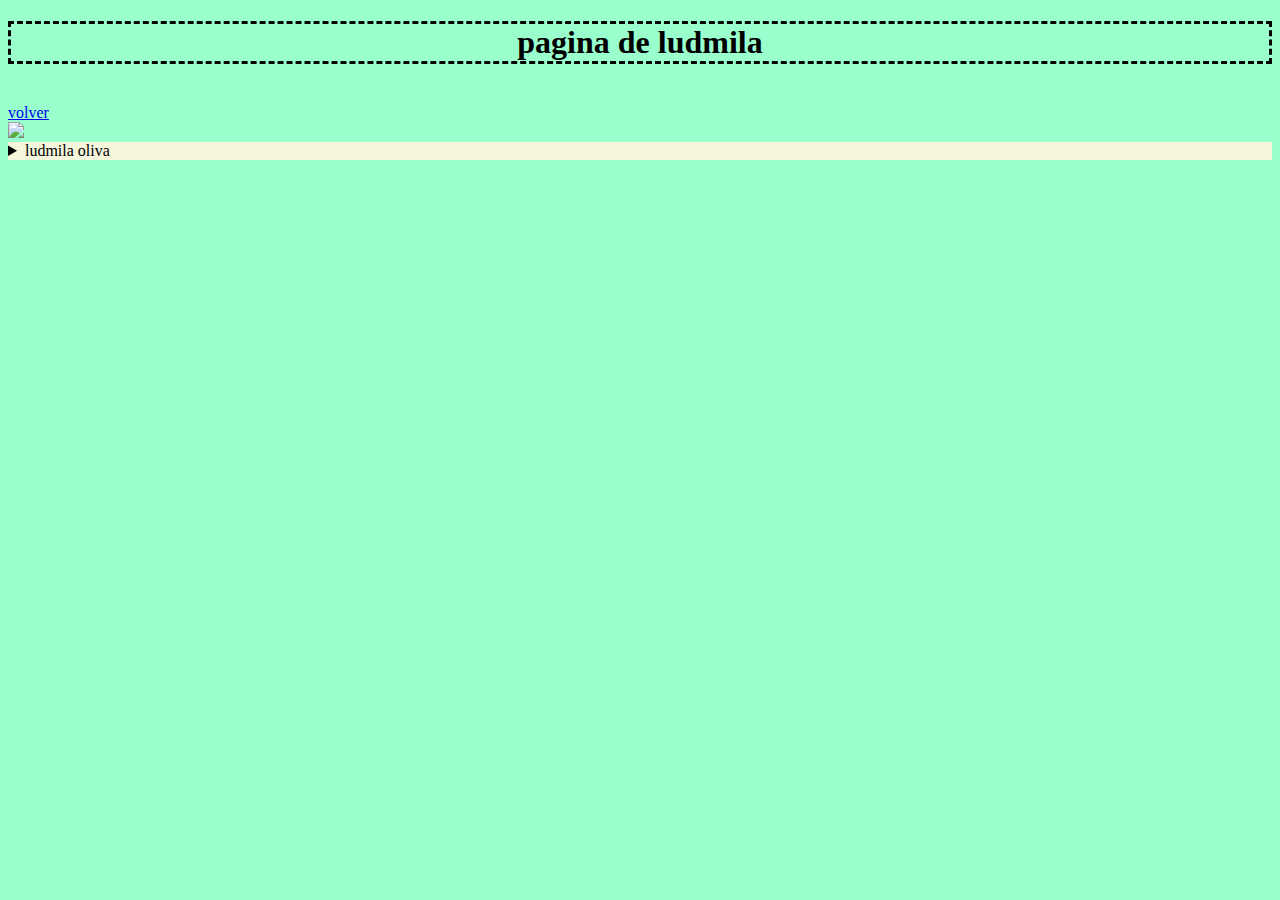
==== docs/pagina3.html @ e285dab0 "inicio del sitio web familiar" ====
<!DOCTYPE html>
<html lang="es">
<head>
    <meta charset="UTF-8">
    <meta http-equiv="X-UA-Compatible" content="IE=edge">
    <meta name="viewport" content="width=device-width, initial-scale=1.0">
    <title>Document</title>
    <link rel="stylesheet" href="../css/estilos.css">
    <style>
        h1 {
            color: black;
            border:dashed;
            text-align: center;
        }
    </style>
</head>
<body bgcolor="#99ffcc">
    <h1>pagina de ludmila</h1>
    <br>
    <a href="../index.html">volver</a>
    <br>
    <img src="img/yo.jpeg">
    <br>
    <details>
        <summary>ludmila oliva</summary>
    
        <p>Datos</p>
        <p>★nombre: ludmila Micaela Oliva</p>
        <p>★edad:17 años</p>
        <p>★fecha de nacimiento:04/03/05</p>
        <p>★color favorito: negro, rojo</p>
        <p>★cosas que amo: comer, leer, ver anime, dormir, los animales</p>
        <p>★perros: 2</p>
    <img src="imgs/shiro.jpeg" widtch="350">
    <img src="imgs/tobi.jpeg">
    <p>hermanos: 4</p>
            </details>

</body>
</html>
---- css/estilos.css ----
details{
    background-color: beige;
}
·principal {
    background-color: brown;
}
·parrafoResaltado {
    font-size: 24px;
    padding: 40px;
    border:dotted 6px green;
    border-radius: 10px;
    background-color: aqua;
}
#parrafoespecial {
    background-color: aquamarine;
    border: 80px;
    padding: 50px;
}

#parrafoespecial:hover {
    background-color: rgb(150, 221, 243);}
    

p:hover{
    text-decoration: underline;
    transform: scale(105%);}
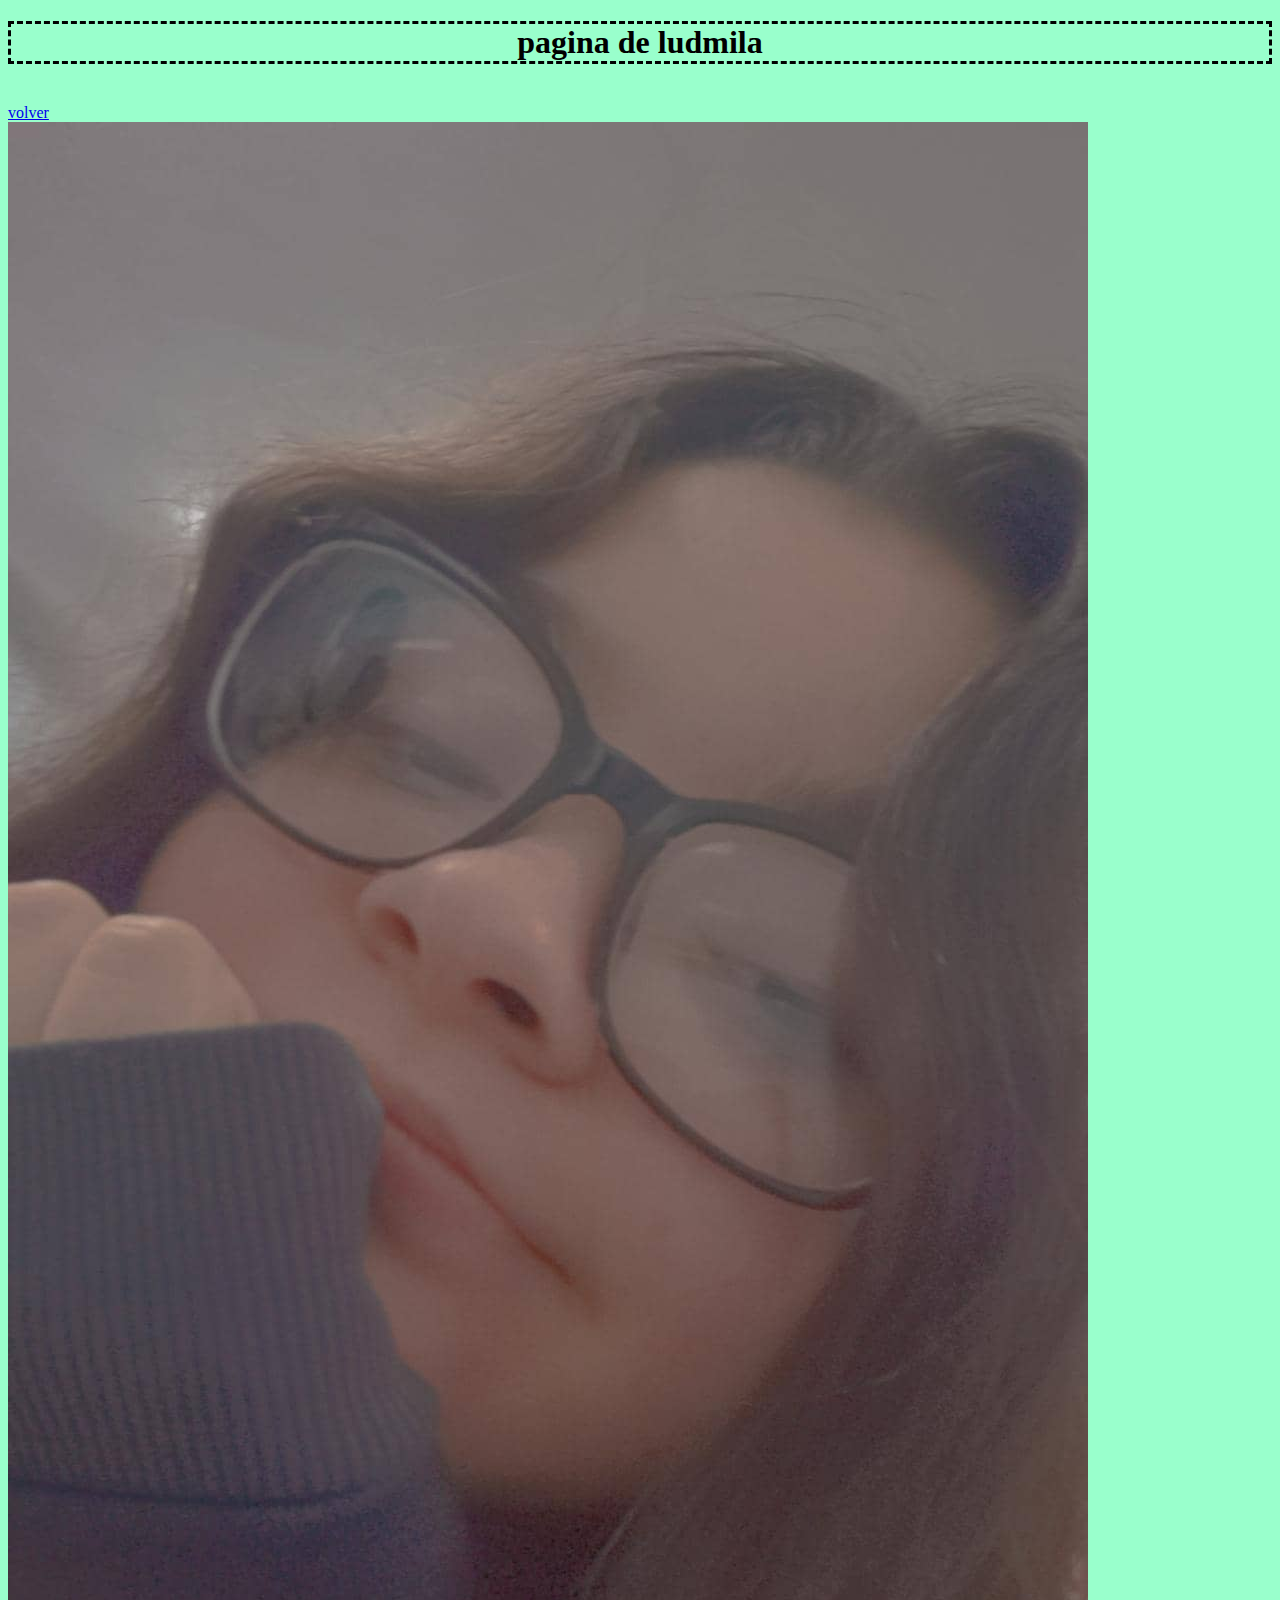
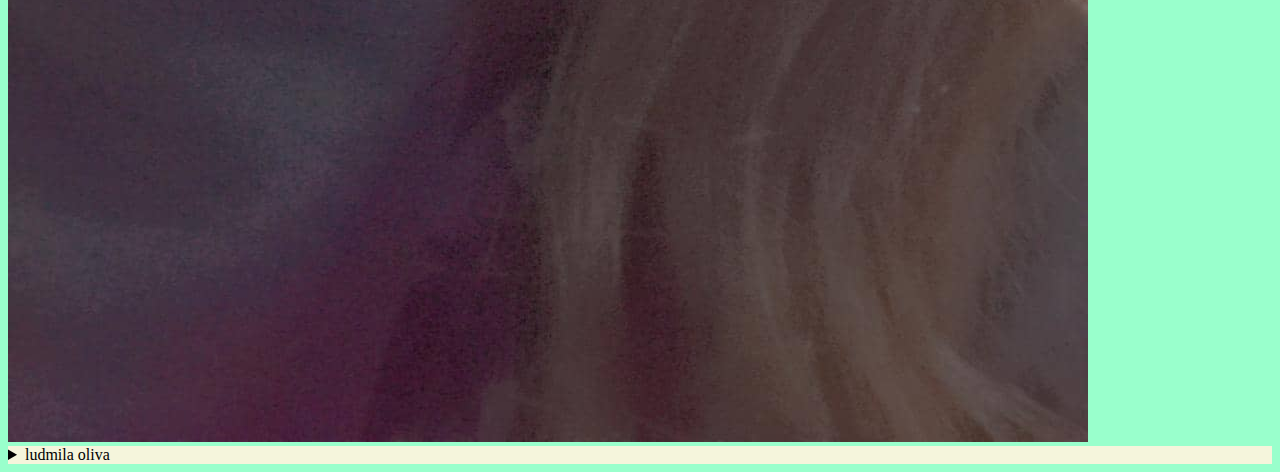
==== commit 63200b09: "Update pagina3.html" ====
--- a/docs/pagina3.html
+++ b/docs/pagina3.html
@@ -19,7 +19,7 @@
     <br>
     <a href="../index.html">volver</a>
     <br>
-    <img src="img/yo.jpeg">
+    <img src="../img/yo.jpeg">
     <br>
     <details>
         <summary>ludmila oliva</summary>
@@ -31,10 +31,10 @@
         <p>★color favorito: negro, rojo</p>
         <p>★cosas que amo: comer, leer, ver anime, dormir, los animales</p>
         <p>★perros: 2</p>
-    <img src="imgs/shiro.jpeg" widtch="350">
-    <img src="imgs/tobi.jpeg">
+    <img src="../imgs/shiro.jpeg" widtch="350">
+    <img src="../imgs/tobi.jpeg">
     <p>hermanos: 4</p>
             </details>
 
 </body>
-</html>+</html>
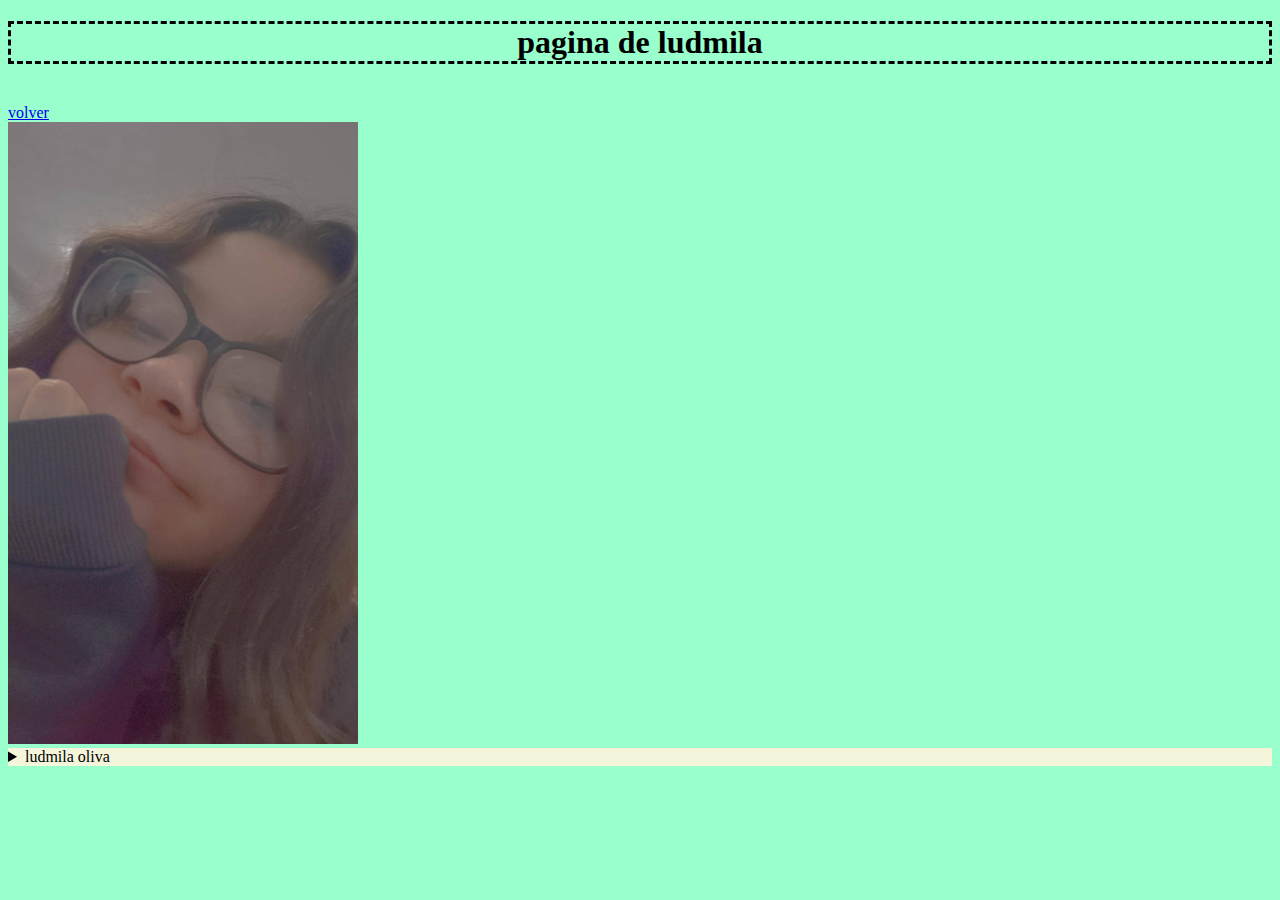
==== commit 0763d059: "Update pagina3.html" ====
--- a/docs/pagina3.html
+++ b/docs/pagina3.html
@@ -19,7 +19,7 @@
     <br>
     <a href="../index.html">volver</a>
     <br>
-    <img src="../img/yo.jpeg">
+    <img src="../img/yo.jpeg" width="350">
     <br>
     <details>
         <summary>ludmila oliva</summary>
@@ -32,7 +32,7 @@
         <p>★cosas que amo: comer, leer, ver anime, dormir, los animales</p>
         <p>★perros: 2</p>
     <img src="../imgs/shiro.jpeg" widtch="350">
-    <img src="../imgs/tobi.jpeg">
+    <img src="../imgs/tobi.jpeg" widtch="350">
     <p>hermanos: 4</p>
             </details>
 
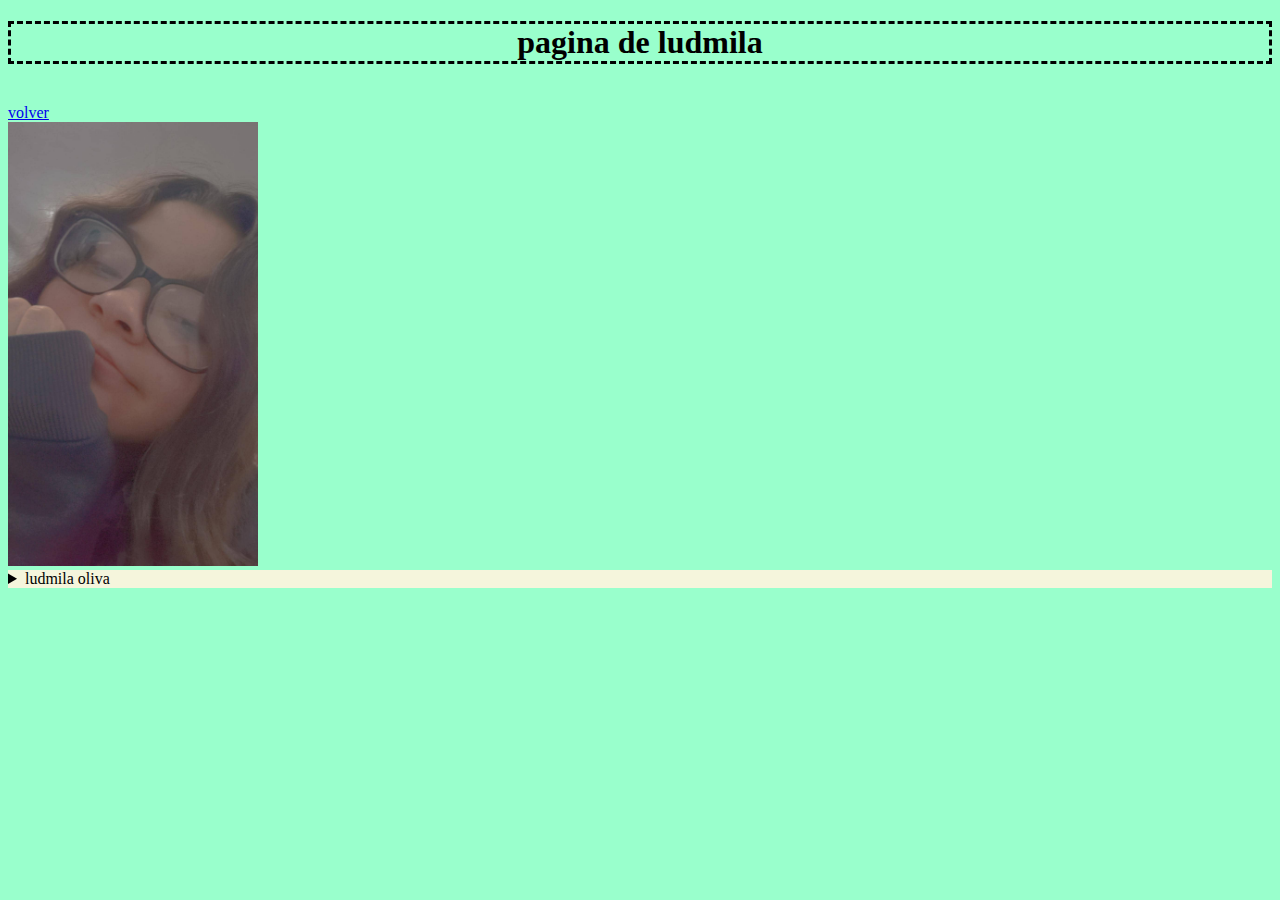
==== commit 9da55829: "Update pagina3.html" ====
--- a/docs/pagina3.html
+++ b/docs/pagina3.html
@@ -19,7 +19,7 @@
     <br>
     <a href="../index.html">volver</a>
     <br>
-    <img src="../img/yo.jpeg" width="350">
+    <img src="../img/yo.jpeg" width="250">
     <br>
     <details>
         <summary>ludmila oliva</summary>
